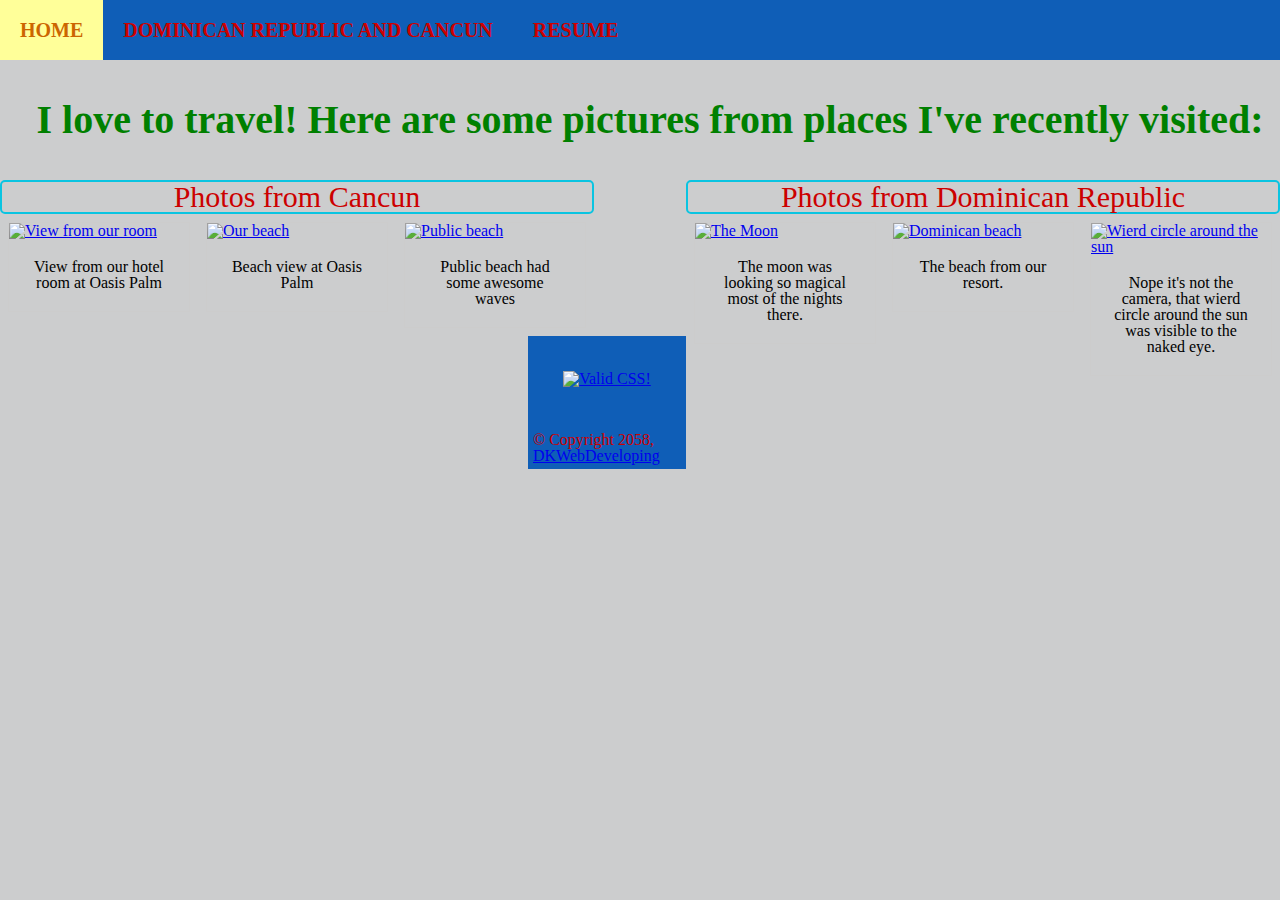
==== page2_love_to_travel.html @ 64aa8030 "adding W3C CSS logo" ====
<!DOCTYPE html>
<html lang="en">

<head>
  <meta charset="utf-8">
  <title>Pictures from Dominican Republic and Cancun</title>
  <link rel="stylesheet" type="text/css" href="cssreset.css">
  <link rel="stylesheet" type="text/css" href="styles.css">
</head>

<body>
  <nav class="navigation">
    <ul>
      <li><a href="index.html">Home</a></li>
      <li><a href="page2_love_to_travel">Dominican Republic and Cancun</a></li>
      <li><a href="page3_resume">Resume</a></li>
    </ul>
  </nav>
  <h1>I love to travel! Here are some pictures from places I've recently visited:</h1>
<section id="cancun">	
  <h2>Photos from Cancun</h2>
  <div class="gallery">
  <a target="_blank" href="images/cancun1.JPG">
      <img src="/Project1/images/cancun1.JPG" alt="View from our room">
    </a>
  <div class="desc">View from our hotel room at Oasis Palm</div>
</div>
  <div class="gallery">
  <a target="_blank" href="images/cancun2.JPG">
      <img src="/Project1/images/cancun2.JPG" alt="Our beach">
     </a>
  <div class="desc">Beach view at Oasis Palm</div>
</div>
  <div class="gallery">
  <a target="_blank" href="images/cancun3.JPG">
      <img src="/Project1/images/cancun3.JPG" alt="Public beach">
    </a>
  <div class="desc">Public beach had some awesome waves</div>
</div>
</section>
<section id="dominican_rep">
  <h2>Photos from Dominican Republic</h2>
  <div class="gallery">
  <a target="_blank" href="images/dominican1.JPG">
      <img src="/Project1/images/dominican1.JPG" alt="The Moon">
    </a>
  <div class="desc">The moon was looking so magical most of the nights there.</div>
</div>
  <div class="gallery">
  <a target="_blank" href="images/dominican2.JPG">
      <img src="/Project1/images/dominican2.JPG" alt="Dominican beach">
     </a>
  <div class="desc">The beach from our resort.</div>
</div>
  <div class="gallery">
  <a target="_blank" href="images/dominican3.JPG">
      <img src="/Project1/images/dominican3.JPG" alt="Wierd circle around the sun">
     </a>
  <div class="desc">Nope it's not the camera, that wierd circle around the sun was visible to the naked eye.</div>
</div>
</section>
  <footer>
    <section id="w3c">
    <p>
    <a href="http://jigsaw.w3.org/css-validator/check/referer">
        <img style="border:0;width:88px;height:31px"
            src="http://jigsaw.w3.org/css-validator/images/vcss"
            alt="Valid CSS!" />
    </a>
    </p>
    </section>
    <small>© Copyright 2058, 
      <address> <a href="mailto:dkolov@hawk.iit.edu">DKWebDeveloping</a> 
      </address> 
    </small> 
</footer>
    
</body>
</html>
---- styles.css ----
/* CSS reset */

/* http://meyerweb.com/eric/tools/css/reset/ 
   v2.0 | 20110126
   License: none (public domain)
*/

html, body, div, span, applet, object, iframe,
h1, h2, h3, h4, h5, h6, p, blockquote, pre,
a, abbr, acronym, address, big, cite, code,
del, dfn, em, img, ins, kbd, q, s, samp,
small, strike, strong, sub, sup, tt, var,
b, u, i, center,
dl, dt, dd, ol, ul, li,
fieldset, form, label, legend,
table, caption, tbody, tfoot, thead, tr, th, td,
article, aside, canvas, details, embed, 
figure, figcaption, footer, header, hgroup, 
menu, nav, output, ruby, section, summary,
time, mark, audio, video {
	margin: 0;
	padding: 0;
	border: 0;
	font-size: 100%;
	font: inherit;
	vertical-align: baseline;
}

/* HTML5 display-role reset for older browsers */

article, aside, details, figcaption, figure, 
footer, header, hgroup, menu, nav, section {
	display: block;
}
body {
	line-height: 1;
}
ol, ul {
	list-style: none;
}
blockquote, q {
	quotes: none;
}
blockquote:before, blockquote:after,
q:before, q:after {
	content: '';
	content: none;
}
table {
	border-collapse: collapse;
	border-spacing: 0;
}

/* Style sheet for my project 2. Added CSS code. */

/* Navigation CSS layout for all of the pages */

.navigation {
  background-color: #0F5EB7;
  position: relative;
  width: 100%;
  top: 0;
  margin-top: 0;
  margin-bottom: 20px;
}

.navigation ul {
  list-style-type: none;
  margin: 0;
  padding: 0;
  overflow: hidden; 
}

.navigation ul li {
  float: left;
}

.navigation ul li a {
  display: block;
  padding: 20px;
  font-size: 20px;
  color: #CC0000;
  text-decoration: none;
  font-weight: bold;
  text-transform: uppercase;
  font-family: Agency FB, serif;
}

.navigation ul li a:hover {
  background-color: #FFFF99;
  color: #CC6600;
}

.myheader {
  font-family: 'Bernard MT', serif;
  font-weight: 800;
  font-size: 50px;
  text-align: center;
  padding: 10px;
}
body {
    background-color: #CCCDCE;
}

h1 {
    color: green;
    text-align: center;
    margin-top: 40px;
    margin-left: 20px;
    font-size: 40px;
    font-weight: bold;
    font-family: Bernard MT, serif;
} 
h2 {
    text-align: center;
    font-size: 30px;
    color: #CC0000;
    border: 2px solid #0AC4E1;
    border-radius: 5px;
}
h4 {
    border-style: inset;
    border-width: 4px;
}
footer {
	padding: 5px;
	color: #CC0000;
	float: right;
	background-color: #0F5EB7;
}
footer:hover {
  background-color: #FFFF99;
  color: #CC6600;
}
	
#intend {
    color: black;
    text-align: center;
    padding: 5px;
}
#contact info {
    text-align: center;
    padding: 0;
}
#background_info {
    font-family: Bernard MT, serif;
    display: block;
    background-color: #CCDEBE;
    font-size: 20px;
    color: #120B80;
    text-align: center;
}
#first_encounter_www {
    font-family: Bernard MT, serif;
    display: block;
    background-color: #CCDEBE;
    font-size: 20px;
    color: #120B80;
    text-align: center;
}
#cancun {
    margin-top: 40px;
    position: relative;
    float: left;
}
#dominican_rep {
    margin-top: 40px;
    position: relative;
    float: right;
}
#skills {
    text-align: center;
    color: #120B80;
    padding: 20px;
    font-family: Bernard MT, serif;
    font-size: 20px;
}
p {
    color: #120B80;
    text-align: center;
    padding: 30px;
}
img {
    display: block;
    margin: auto;
    width: 20%;
}
div.gallery {
    margin: 8px;
    border: 1px solid #ccc;
    float: left;
    width: 180px;
}

div.gallery:hover {
    border: 1px solid #777;
}

div.gallery img {
    width: 100%;
    height: auto;
}

div.desc {
    padding: 20px;
    text-align: center;
}
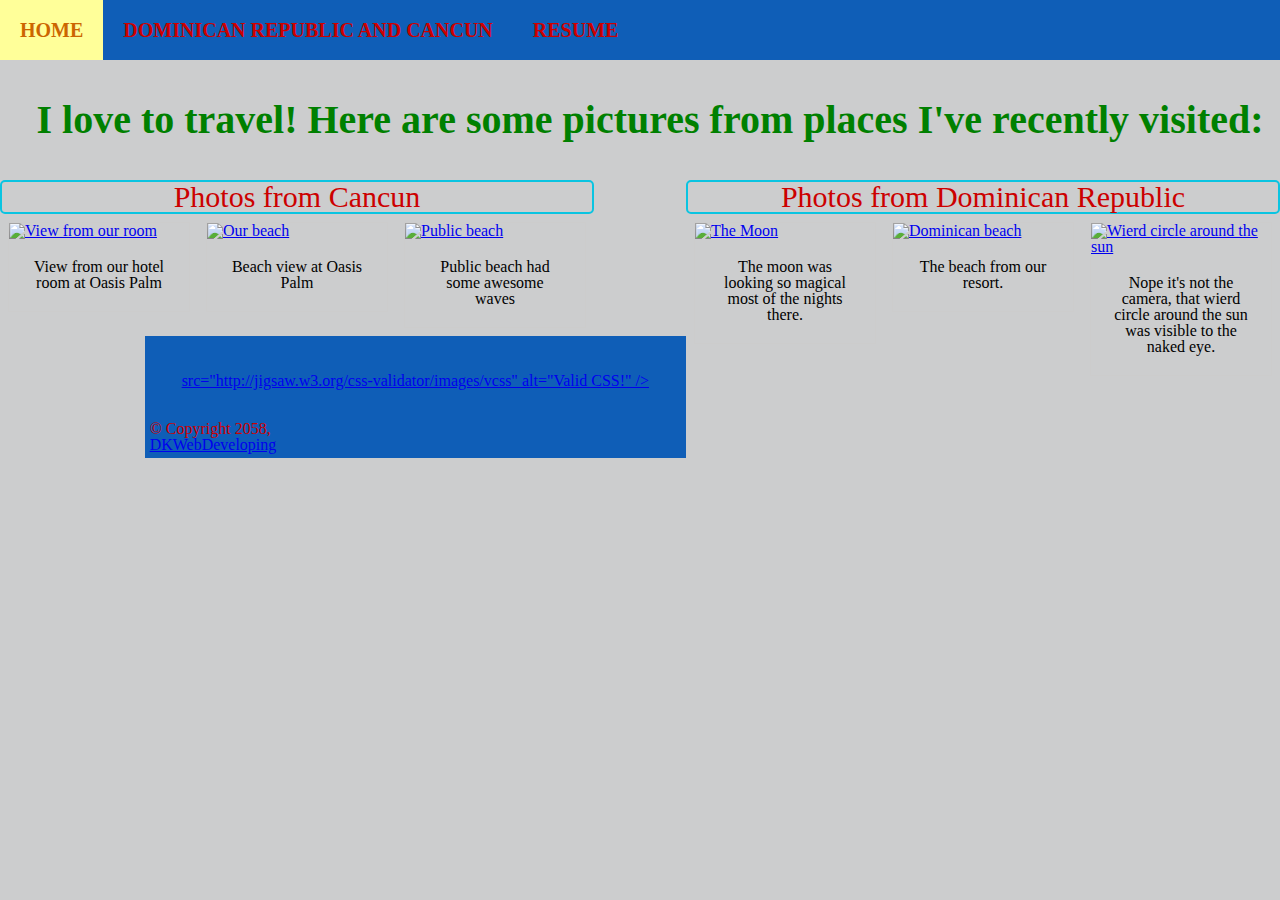
==== commit 45f5d813: "removing style from w3c of html file" ====
--- a/page2_love_to_travel.html
+++ b/page2_love_to_travel.html
@@ -63,7 +63,6 @@
     <section id="w3c">
     <p>
     <a href="http://jigsaw.w3.org/css-validator/check/referer">
-        <img style="border:0;width:88px;height:31px"
             src="http://jigsaw.w3.org/css-validator/images/vcss"
             alt="Valid CSS!" />
     </a>
--- a/styles.css
+++ b/styles.css
@@ -175,6 +175,11 @@
     font-family: Bernard MT, serif;
     font-size: 20px;
 }
+#w3c {
+    position: relative;
+    padding: 2px;
+    margins: 5px;
+}
 p {
     color: #120B80;
     text-align: center;
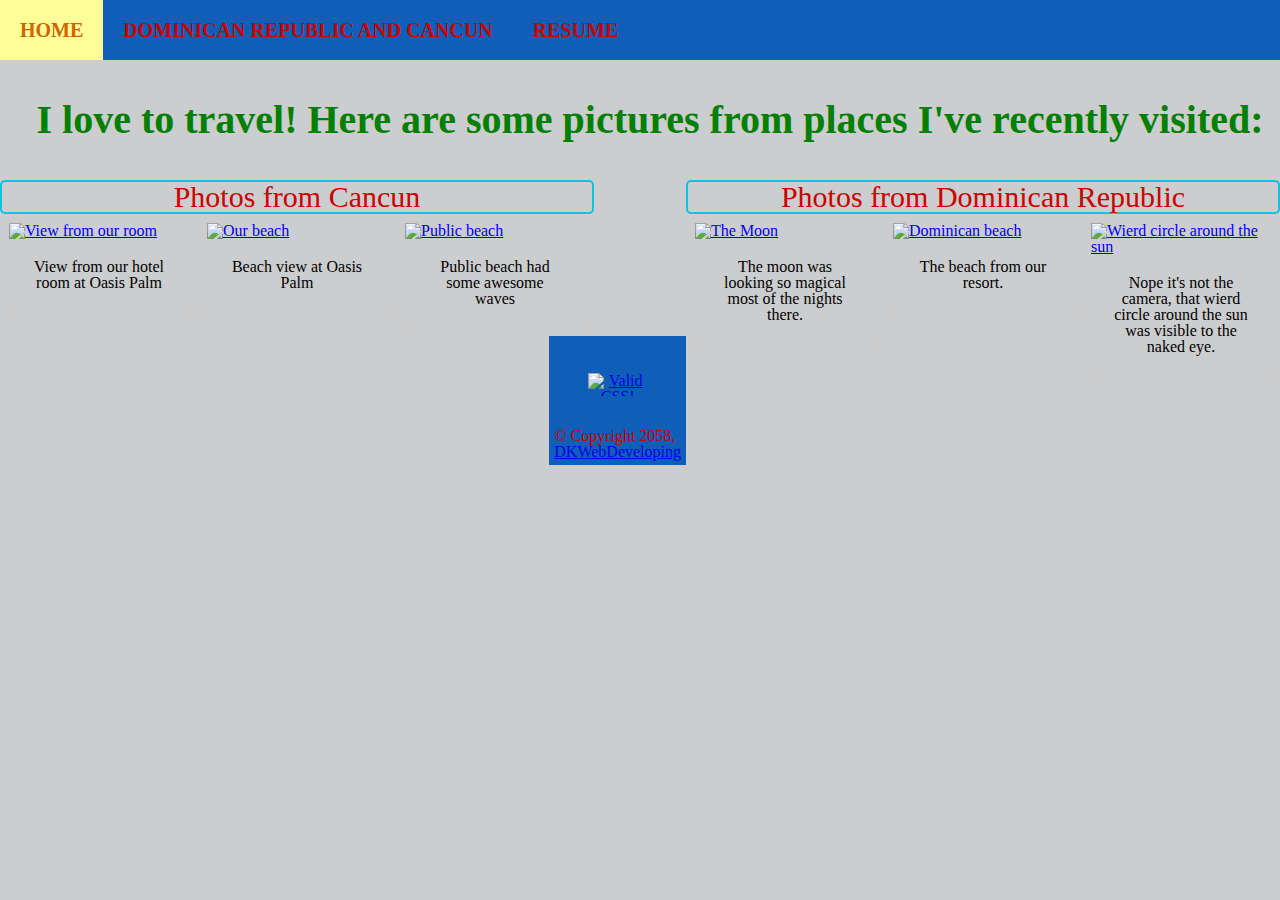
==== commit d16699f5: "Update page2_love_to_travel.html" ====
--- a/page2_love_to_travel.html
+++ b/page2_love_to_travel.html
@@ -63,6 +63,7 @@
     <section id="w3c">
     <p>
     <a href="http://jigsaw.w3.org/css-validator/check/referer">
+            <img style="border:0;width:60px;height:23px"
             src="http://jigsaw.w3.org/css-validator/images/vcss"
             alt="Valid CSS!" />
     </a>
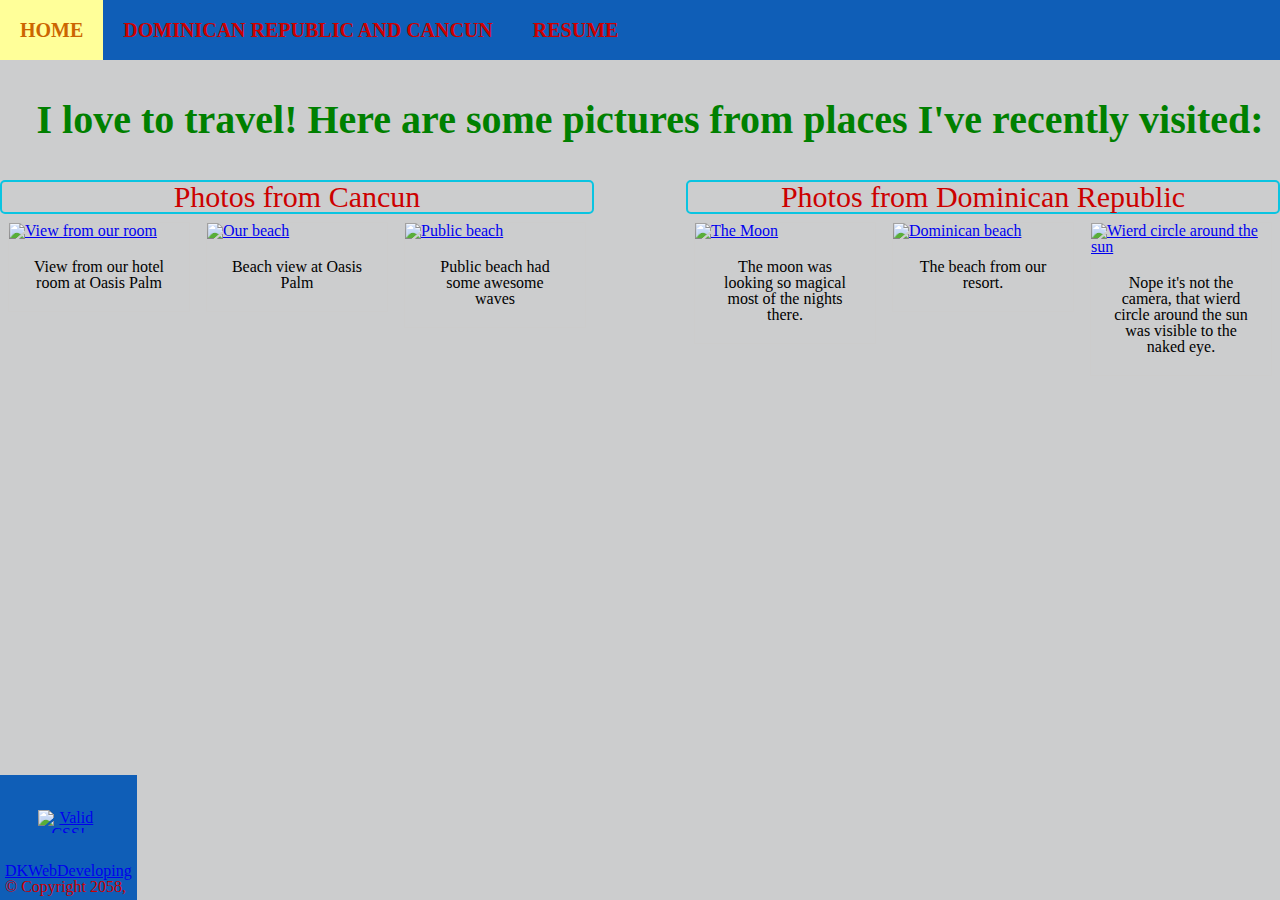
==== commit 4dcf6869: "fixed section conflict" ====
--- a/page2_love_to_travel.html
+++ b/page2_love_to_travel.html
@@ -60,7 +60,7 @@
 </div>
 </section>
   <footer>
-    <section id="w3c">
+    <div class="w3c">
     <p>
     <a href="http://jigsaw.w3.org/css-validator/check/referer">
             <img style="border:0;width:60px;height:23px"
@@ -68,10 +68,10 @@
             alt="Valid CSS!" />
     </a>
     </p>
-    </section>
+    </div>
+    <address> <a href="mailto:dkolov@hawk.iit.edu">DKWebDeveloping</a> 
+    </address> 
     <small>© Copyright 2058, 
-      <address> <a href="mailto:dkolov@hawk.iit.edu">DKWebDeveloping</a> 
-      </address> 
     </small> 
 </footer>
     
--- a/styles.css
+++ b/styles.css
@@ -123,6 +123,8 @@
     border-width: 4px;
 }
 footer {
+	position: fixed;
+	bottom: 0;
 	padding: 5px;
 	color: #CC0000;
 	float: right;
@@ -178,7 +180,7 @@
 #w3c {
     position: relative;
     padding: 2px;
-    margins: 5px;
+    margin: 5px;
 }
 p {
     color: #120B80;
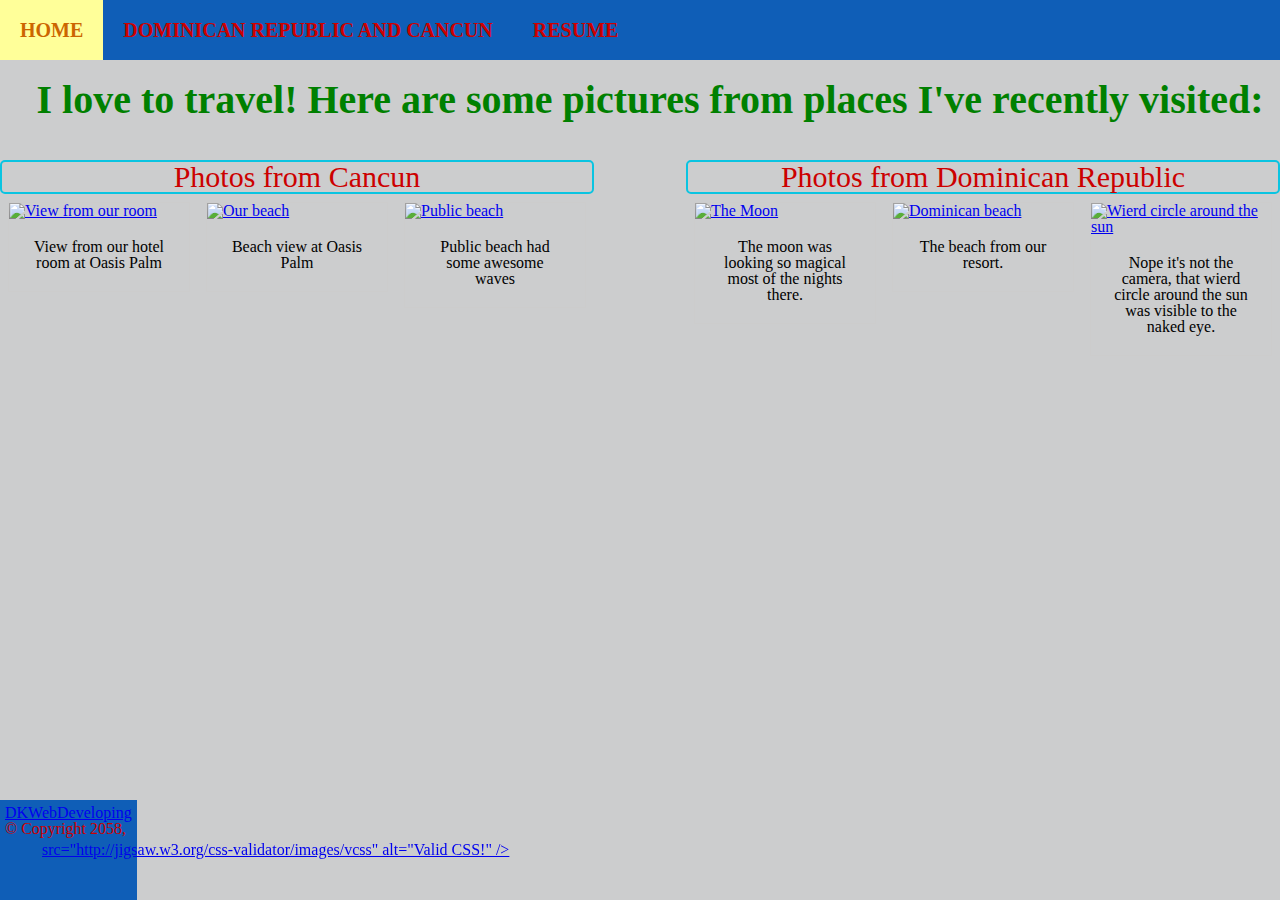
==== commit 35ec6b96: "removed style from html for  w3c" ====
--- a/page2_love_to_travel.html
+++ b/page2_love_to_travel.html
@@ -63,7 +63,6 @@
     <div class="w3c">
     <p>
     <a href="http://jigsaw.w3.org/css-validator/check/referer">
-            <img style="border:0;width:60px;height:23px"
             src="http://jigsaw.w3.org/css-validator/images/vcss"
             alt="Valid CSS!" />
     </a>
--- a/styles.css
+++ b/styles.css
@@ -57,7 +57,8 @@
 
 .navigation {
   background-color: #0F5EB7;
-  position: relative;
+  position: fixed;
+  z-index: 10;
   width: 100%;
   top: 0;
   margin-top: 0;
@@ -91,13 +92,6 @@
   color: #CC6600;
 }
 
-.myheader {
-  font-family: 'Bernard MT', serif;
-  font-weight: 800;
-  font-size: 50px;
-  text-align: center;
-  padding: 10px;
-}
 body {
     background-color: #CCCDCE;
 }
@@ -105,7 +99,7 @@
 h1 {
     color: green;
     text-align: center;
-    margin-top: 40px;
+    margin-top: 80px;
     margin-left: 20px;
     font-size: 40px;
     font-weight: bold;
@@ -124,6 +118,9 @@
 }
 footer {
 	position: fixed;
+	display: block;
+	widht: 40%;
+	height: 10%;
 	bottom: 0;
 	padding: 5px;
 	color: #CC0000;
@@ -135,7 +132,7 @@
   color: #CC6600;
 }
 	
-#intend {
+div.intend {
     color: black;
     text-align: center;
     padding: 5px;
@@ -177,8 +174,9 @@
     font-family: Bernard MT, serif;
     font-size: 20px;
 }
-#w3c {
-    position: relative;
+div.w3c {
+    position: fixed;
+    float: right;
     padding: 2px;
     margin: 5px;
 }
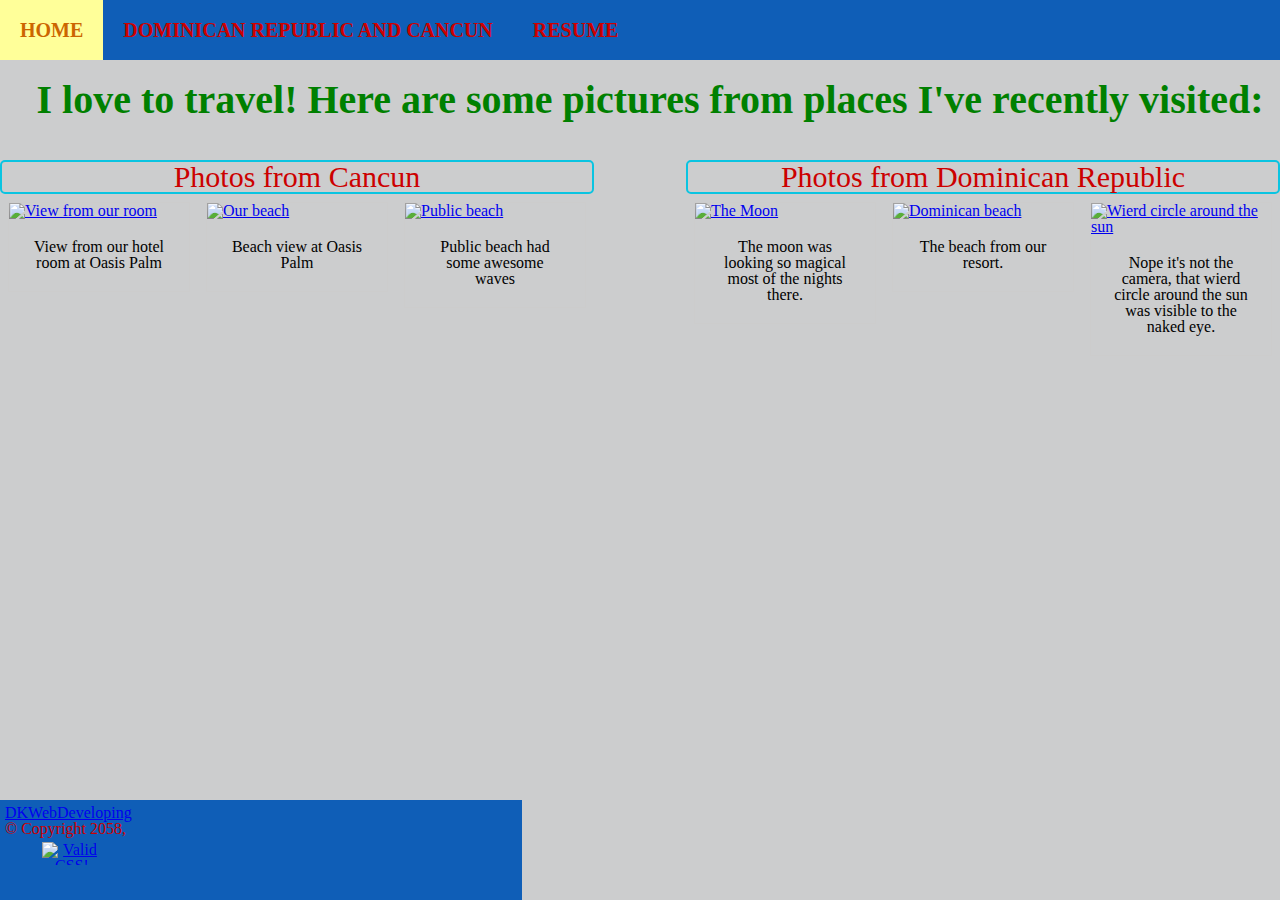
==== commit ee2b1e16: "fixed w3c image link" ====
--- a/page2_love_to_travel.html
+++ b/page2_love_to_travel.html
@@ -61,12 +61,11 @@
 </section>
   <footer>
     <div class="w3c">
-    <p>
-    <a href="http://jigsaw.w3.org/css-validator/check/referer">
-            src="http://jigsaw.w3.org/css-validator/images/vcss"
-            alt="Valid CSS!" />
-    </a>
-    </p>
+      <p>
+        <a href="http://jigsaw.w3.org/css-validator/check/referer">
+        <img src="http://jigsaw.w3.org/css-validator/images/vcss" class="w3cpic" alt="Valid CSS!" />
+        </a>
+      </p>
     </div>
     <address> <a href="mailto:dkolov@hawk.iit.edu">DKWebDeveloping</a> 
     </address> 
--- a/styles.css
+++ b/styles.css
@@ -84,7 +84,7 @@
   text-decoration: none;
   font-weight: bold;
   text-transform: uppercase;
-  font-family: Agency FB, serif;
+  font-family: "Agency FB", serif;
 }
 
 .navigation ul li a:hover {
@@ -103,7 +103,7 @@
     margin-left: 20px;
     font-size: 40px;
     font-weight: bold;
-    font-family: Bernard MT, serif;
+    font-family: "Bernard MT", serif;
 } 
 h2 {
     text-align: center;
@@ -119,7 +119,7 @@
 footer {
 	position: fixed;
 	display: block;
-	widht: 40%;
+	width: 40%;
 	height: 10%;
 	bottom: 0;
 	padding: 5px;
@@ -142,7 +142,7 @@
     padding: 0;
 }
 #background_info {
-    font-family: Bernard MT, serif;
+    font-family: "Bernard MT", serif;
     display: block;
     background-color: #CCDEBE;
     font-size: 20px;
@@ -150,7 +150,7 @@
     text-align: center;
 }
 #first_encounter_www {
-    font-family: Bernard MT, serif;
+    font-family: "Bernard MT", serif;
     display: block;
     background-color: #CCDEBE;
     font-size: 20px;
@@ -171,7 +171,7 @@
     text-align: center;
     color: #120B80;
     padding: 20px;
-    font-family: Bernard MT, serif;
+    font-family: "Bernard MT", serif;
     font-size: 20px;
 }
 div.w3c {
@@ -180,6 +180,11 @@
     padding: 2px;
     margin: 5px;
 }
+div.w3c img {
+	border: 0;
+	width: 60px;
+	height: 23px;
+}
 p {
     color: #120B80;
     text-align: center;
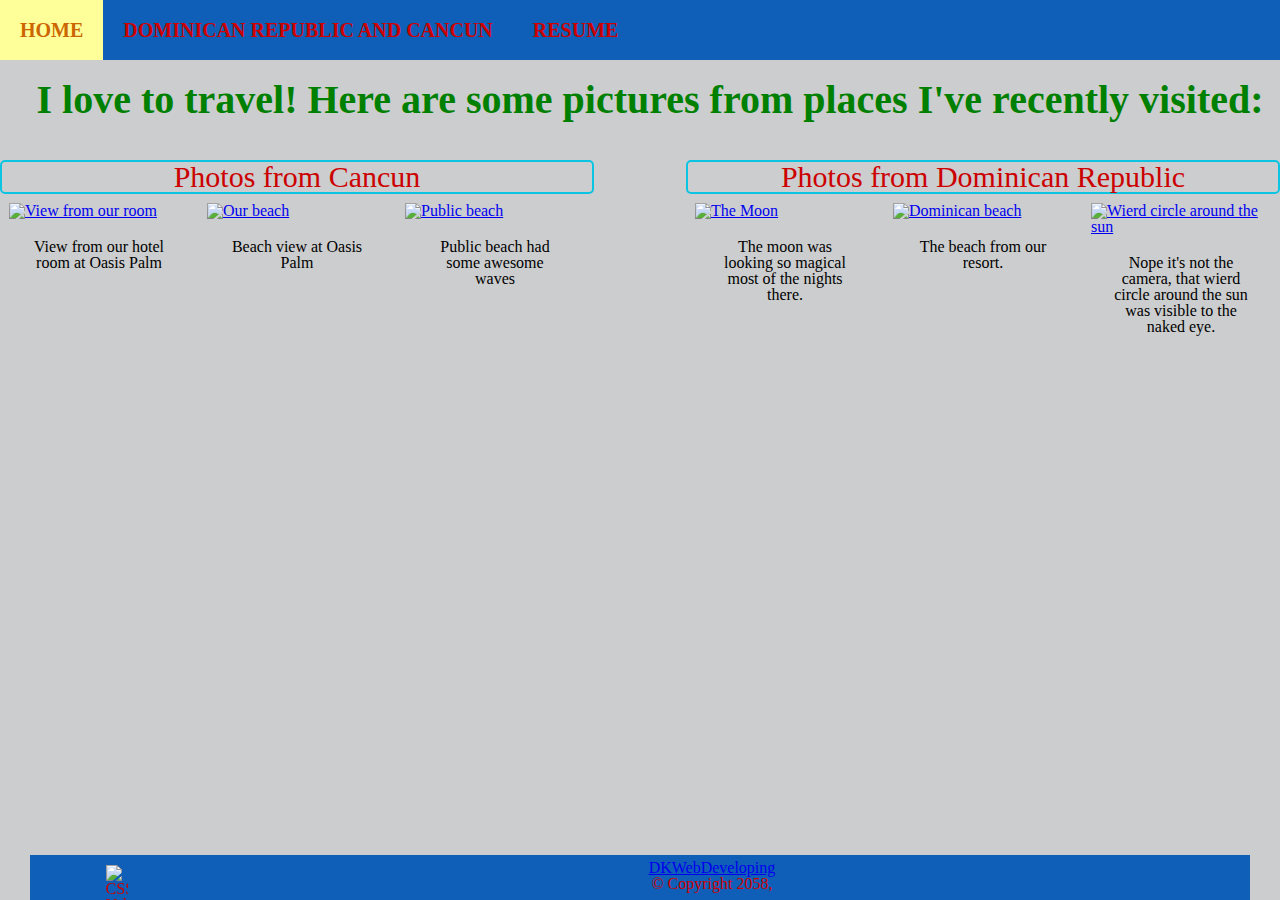
==== commit 532ac65b: "updating w3c pic link" ====
--- a/page2_love_to_travel.html
+++ b/page2_love_to_travel.html
@@ -61,11 +61,7 @@
 </section>
   <footer>
     <div class="w3c">
-      <p>
-        <a href="http://jigsaw.w3.org/css-validator/check/referer">
-        <img src="http://jigsaw.w3.org/css-validator/images/vcss" class="w3cpic" alt="Valid CSS!" />
-        </a>
-      </p>
+      <img src="/Project2/images/w3c.jpg" alt="CSS Validation">
     </div>
     <address> <a href="mailto:dkolov@hawk.iit.edu">DKWebDeveloping</a> 
     </address> 
--- a/styles.css
+++ b/styles.css
@@ -118,13 +118,14 @@
 }
 footer {
 	position: fixed;
+	right: 30px;
+	left: 30px;
+	bottom: 0;
 	display: block;
-	width: 40%;
-	height: 10%;
-	bottom: 0;
+	height: 35px;
 	padding: 5px;
+	text-align: center;
 	color: #CC0000;
-	float: right;
 	background-color: #0F5EB7;
 }
 footer:hover {
@@ -175,15 +176,19 @@
     font-size: 20px;
 }
 div.w3c {
-    position: fixed;
-    float: right;
-    padding: 2px;
-    margin: 5px;
-}
-div.w3c img {
+    position: relative;
+    float: left;
+    padding: 5px;
+    margin-left: 20px;
+    margin-bottom: 15px;
+}
+.w3cpic {
+	position: absolute;
 	border: 0;
+	margin-top: 0;
+	margin-left: 10px;
 	width: 60px;
-	height: 23px;
+	height: 21px;
 }
 p {
     color: #120B80;
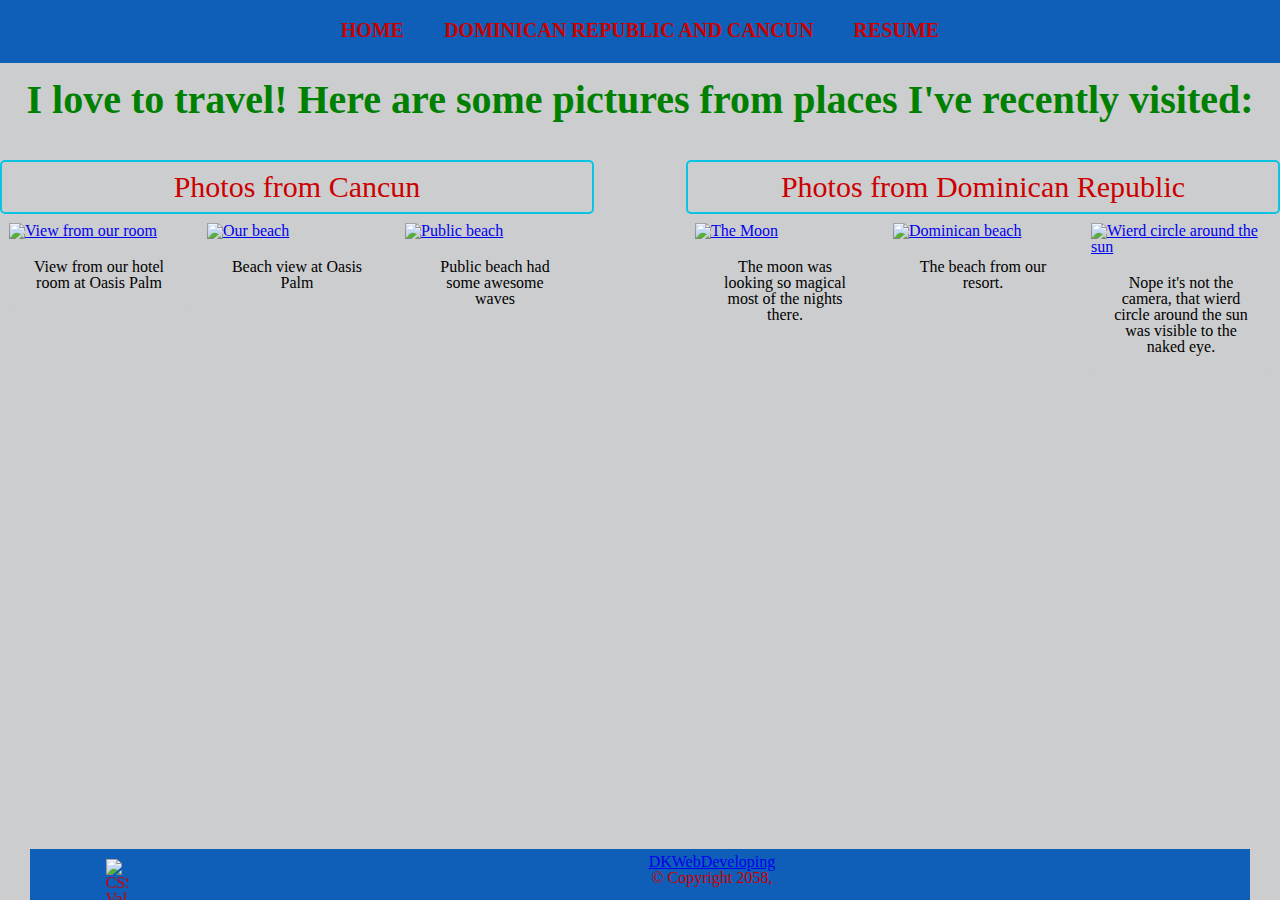
==== commit 8ce30793: "updating w3c link" ====
--- a/page2_love_to_travel.html
+++ b/page2_love_to_travel.html
@@ -61,7 +61,7 @@
 </section>
   <footer>
     <div class="w3c">
-      <img src="/Project2/images/w3c.jpg" alt="CSS Validation">
+      <img src="/Project2/images/w3c.png" alt="CSS Validation">
     </div>
     <address> <a href="mailto:dkolov@hawk.iit.edu">DKWebDeveloping</a> 
     </address> 
--- a/cssreset.css
+++ b/cssreset.css
@@ -0,0 +1,52 @@
+/* CSS reset */
+
+/* http://meyerweb.com/eric/tools/css/reset/ 
+   v2.0 | 20110126
+   License: none (public domain)
+*/
+
+html, body, div, span, applet, object, iframe,
+h1, h2, h3, h4, h5, h6, p, blockquote, pre,
+a, abbr, acronym, address, big, cite, code,
+del, dfn, em, img, ins, kbd, q, s, samp,
+small, strike, strong, sub, sup, tt, var,
+b, u, i, center,
+dl, dt, dd, ol, ul, li,
+fieldset, form, label, legend,
+table, caption, tbody, tfoot, thead, tr, th, td,
+article, aside, canvas, details, embed, 
+figure, figcaption, footer, header, hgroup, 
+menu, nav, output, ruby, section, summary,
+time, mark, audio, video {
+	margin: 0;
+	padding: 0;
+	border: 0;
+	font-size: 100%;
+	font: inherit;
+	vertical-align: baseline;
+}
+
+/* HTML5 display-role reset for older browsers */
+
+article, aside, details, figcaption, figure, 
+footer, header, hgroup, menu, nav, section {
+	display: block;
+}
+body {
+	line-height: 1;
+}
+ol, ul {
+	list-style: none;
+}
+blockquote, q {
+	quotes: none;
+}
+blockquote:before, blockquote:after,
+q:before, q:after {
+	content: '';
+	content: none;
+}
+table {
+	border-collapse: collapse;
+	border-spacing: 0;
+}
--- a/styles.css
+++ b/styles.css
@@ -1,56 +1,3 @@
-/* CSS reset */
-
-/* http://meyerweb.com/eric/tools/css/reset/ 
-   v2.0 | 20110126
-   License: none (public domain)
-*/
-
-html, body, div, span, applet, object, iframe,
-h1, h2, h3, h4, h5, h6, p, blockquote, pre,
-a, abbr, acronym, address, big, cite, code,
-del, dfn, em, img, ins, kbd, q, s, samp,
-small, strike, strong, sub, sup, tt, var,
-b, u, i, center,
-dl, dt, dd, ol, ul, li,
-fieldset, form, label, legend,
-table, caption, tbody, tfoot, thead, tr, th, td,
-article, aside, canvas, details, embed, 
-figure, figcaption, footer, header, hgroup, 
-menu, nav, output, ruby, section, summary,
-time, mark, audio, video {
-	margin: 0;
-	padding: 0;
-	border: 0;
-	font-size: 100%;
-	font: inherit;
-	vertical-align: baseline;
-}
-
-/* HTML5 display-role reset for older browsers */
-
-article, aside, details, figcaption, figure, 
-footer, header, hgroup, menu, nav, section {
-	display: block;
-}
-body {
-	line-height: 1;
-}
-ol, ul {
-	list-style: none;
-}
-blockquote, q {
-	quotes: none;
-}
-blockquote:before, blockquote:after,
-q:before, q:after {
-	content: '';
-	content: none;
-}
-table {
-	border-collapse: collapse;
-	border-spacing: 0;
-}
-
 /* Style sheet for my project 2. Added CSS code. */
 
 /* Navigation CSS layout for all of the pages */
@@ -58,6 +5,7 @@
 .navigation {
   background-color: #0F5EB7;
   position: fixed;
+  text-align: center;
   z-index: 10;
   width: 100%;
   top: 0;
@@ -66,6 +14,9 @@
 }
 
 .navigation ul {
+  position: relative;
+  display: inline-block;
+  text-align: center;
   list-style-type: none;
   margin: 0;
   padding: 0;
@@ -100,7 +51,6 @@
     color: green;
     text-align: center;
     margin-top: 80px;
-    margin-left: 20px;
     font-size: 40px;
     font-weight: bold;
     font-family: "Bernard MT", serif;
@@ -108,21 +58,30 @@
 h2 {
     text-align: center;
     font-size: 30px;
+    padding: 10px;
     color: #CC0000;
     border: 2px solid #0AC4E1;
     border-radius: 5px;
 }
+h3 {
+    color: red;
+    font-size: 17px;
+    padding: 10px;
+    margin-left: 30px;
+}
 h4 {
     border-style: inset;
     border-width: 4px;
+    padding: 10px;
 }
 footer {
 	position: fixed;
+	margin-top: 40px;
 	right: 30px;
 	left: 30px;
 	bottom: 0;
 	display: block;
-	height: 35px;
+	height: 41px;
 	padding: 5px;
 	text-align: center;
 	color: #CC0000;
@@ -169,7 +128,10 @@
     float: right;
 }
 #skills {
+    position: relative;
     text-align: center;
+    margin-top: 30px;
+    margin-bottom: 90px;
     color: #120B80;
     padding: 20px;
     font-family: "Bernard MT", serif;
@@ -187,8 +149,6 @@
 	border: 0;
 	margin-top: 0;
 	margin-left: 10px;
-	width: 60px;
-	height: 21px;
 }
 p {
     color: #120B80;
@@ -220,3 +180,8 @@
     padding: 20px;
     text-align: center;
 }
+div.mailto {
+    margin-bottom: 15px;
+    text-align: center;
+}
+	
